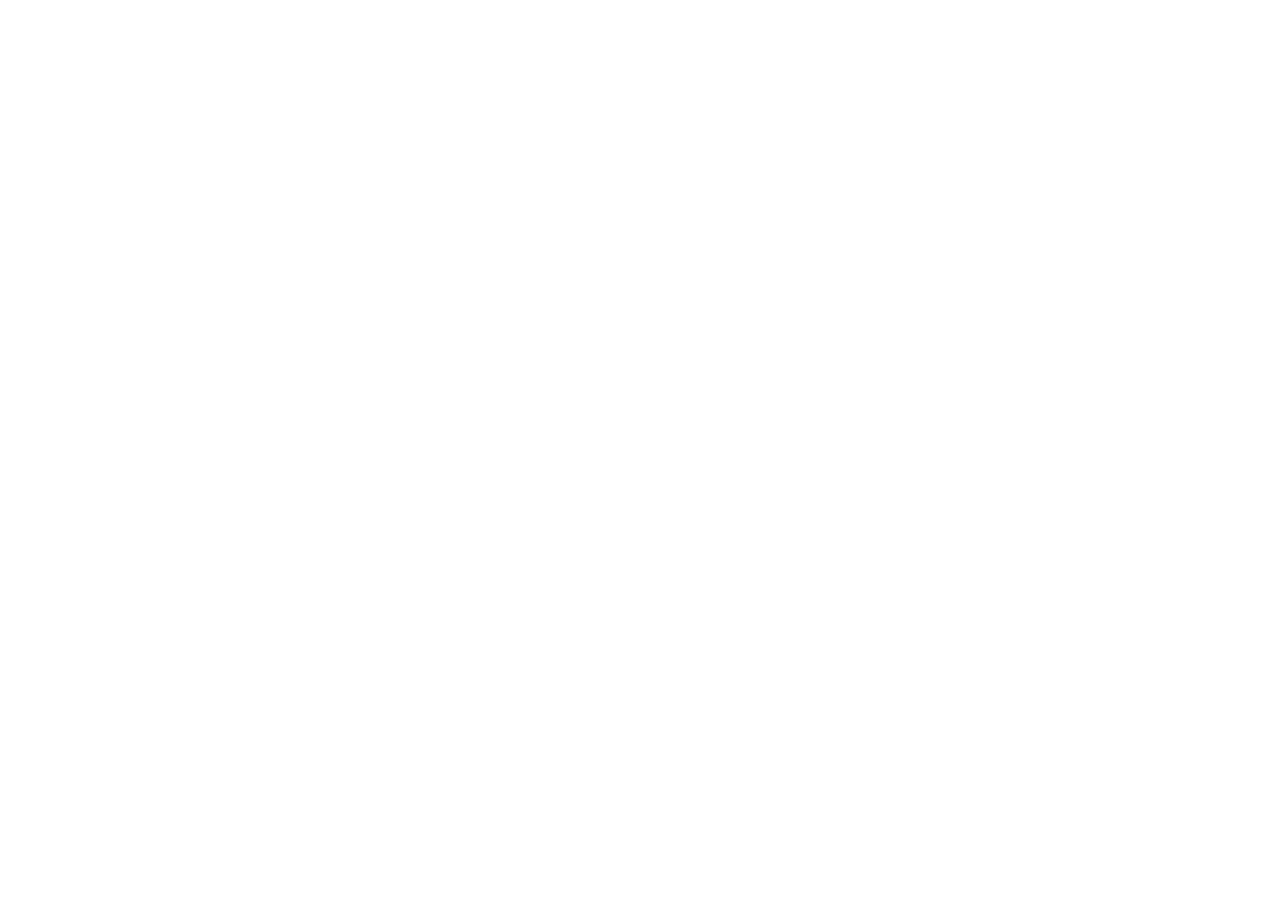
==== index.html @ 3fff68a6 "update" ====
<!DOCTYPE html>
<html lang="en">
<head>
    <meta charset="UTF-8">
    <meta http-equiv="X-UA-Compatible" content="IE=edge">
    <meta name="viewport" content="width=device-width, initial-scale=1.0">
    <title>Proyecto</title>
</head>
<body>
    
</body>
</html>
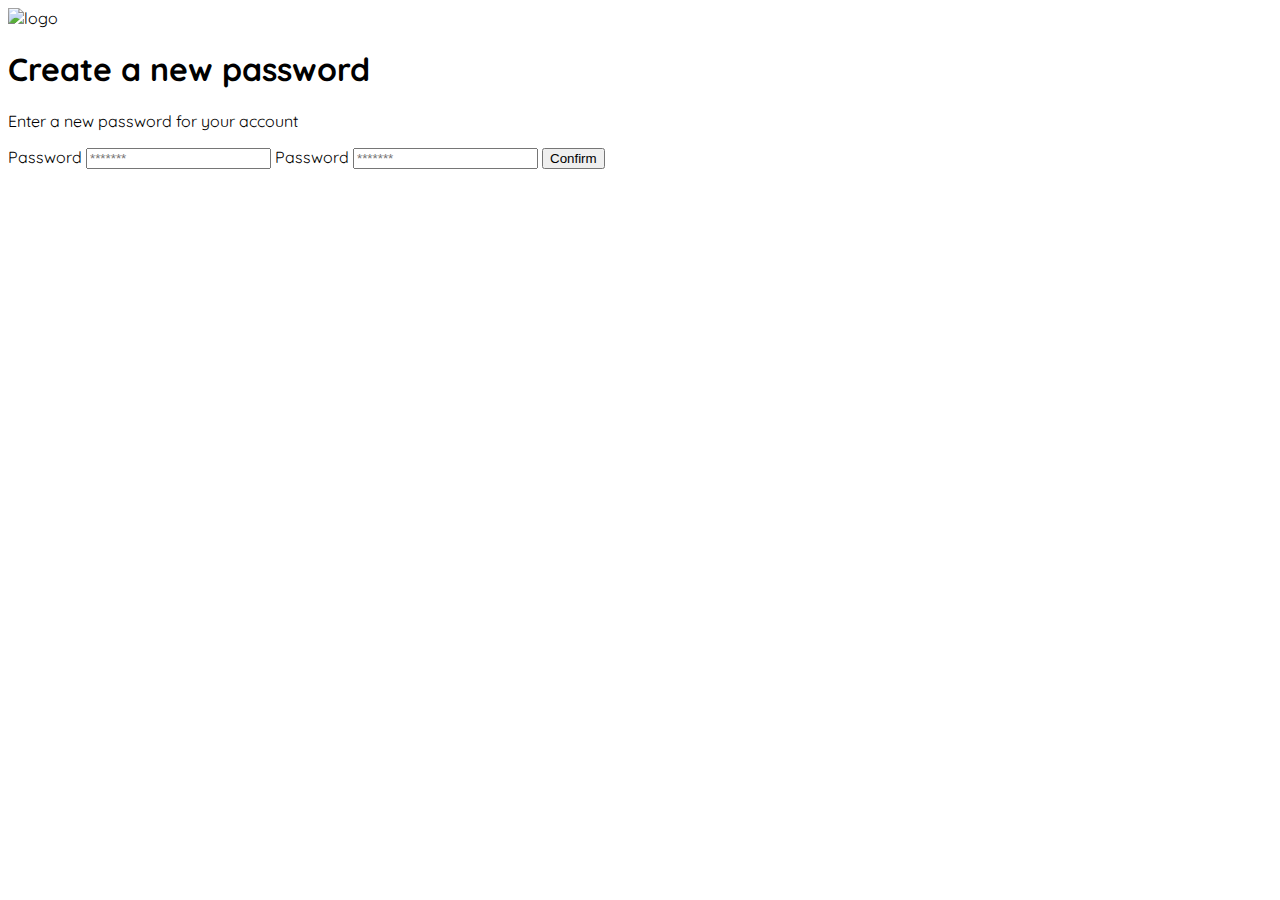
==== commit 39948dc4: "estructura login" ====
--- a/index.html
+++ b/index.html
@@ -4,9 +4,35 @@
     <meta charset="UTF-8">
     <meta http-equiv="X-UA-Compatible" content="IE=edge">
     <meta name="viewport" content="width=device-width, initial-scale=1.0">
+
+
+    <link rel="stylesheet" href="style.css">
+    <link rel="preconnect" href="https://fonts.googleapis.com">
+    <link rel="preconnect" href="https://fonts.gstatic.com" crossorigin>
+    <link href="https://fonts.googleapis.com/css2?family=Quicksand:wght@300;500;700&display=swap" rel="stylesheet">
     <title>Proyecto</title>
+    
 </head>
 <body>
+    <div class="login">
+        <div class="form-container">
+            <img src="" alt="logo"  class="logo">
+
+            <h1 class="title"> Create a new password</h1>
+            <p  class="subtitle">
+                Enter a new password for your account
+            </p>
+            <form action="/" class="form">
+                <label for="password" class="label">Password</label>
+                <input type="password" placeholder="*******" id="password" class="input input-password">
+            
+                <label for="new-password" class="label">Password</label>
+                <input type="password" placeholder="*******" id="new-password" class="input input-password">
+                <input type="submit" value="Confirm" class="primary-button login-button">
+           
+            </form>
+        </div>
+    </div>
     
 </body>
 </html>--- a/style.css
+++ b/style.css
@@ -0,0 +1,12 @@
+:root{
+    --white: #FFFFFF;
+    --black: #000000;
+    --dark: #232830;
+    --very-light-pink: #C7C7C7;
+    --text-input-field: #F7F7F7;
+    --hospital-green: #ACD9B2;
+}
+
+body{
+    font-family: 'Quicksand', sans-serif;
+}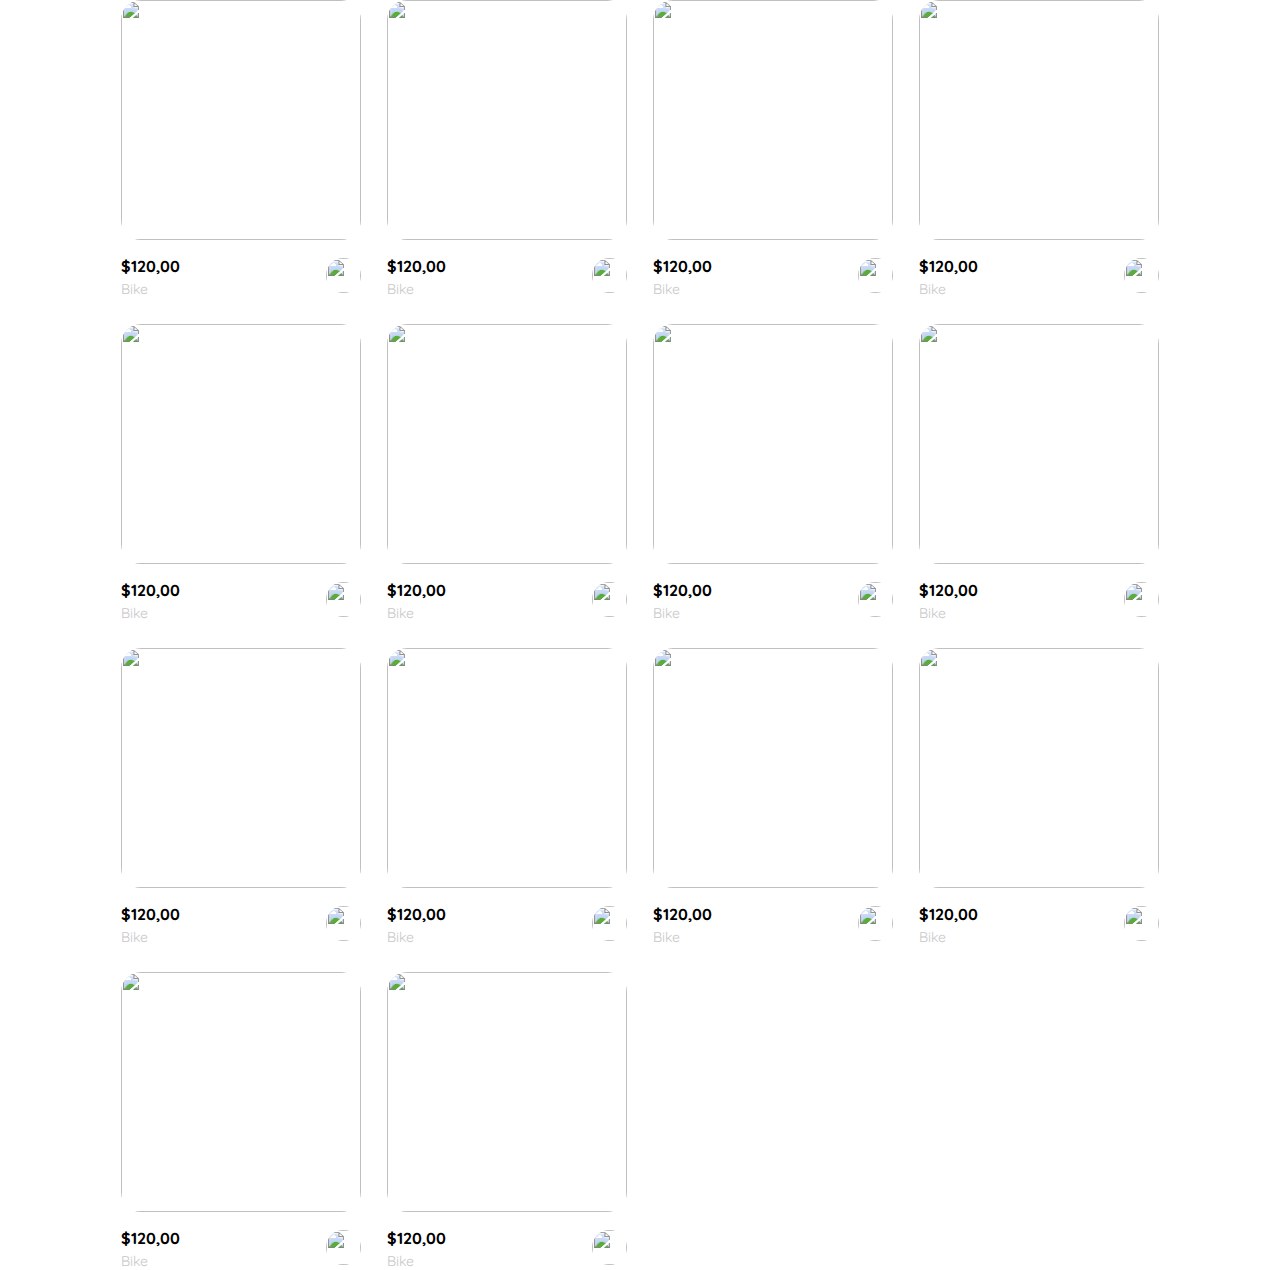
==== commit 4c0a7e11: "index" ====
--- a/index.html
+++ b/index.html
@@ -10,29 +10,229 @@
     <link rel="preconnect" href="https://fonts.googleapis.com">
     <link rel="preconnect" href="https://fonts.gstatic.com" crossorigin>
     <link href="https://fonts.googleapis.com/css2?family=Quicksand:wght@300;500;700&display=swap" rel="stylesheet">
-    <title>Proyecto</title>
+    <title>INICIO</title>
     
 </head>
 <body>
-    <div class="login">
-        <div class="form-container">
-            <img src="" alt="logo"  class="logo">
-
-            <h1 class="title"> Create a new password</h1>
-            <p  class="subtitle">
-                Enter a new password for your account
-            </p>
-            <form action="/" class="form">
-                <label for="password" class="label">Password</label>
-                <input type="password" placeholder="*******" id="password" class="input input-password">
-            
-                <label for="new-password" class="label">Password</label>
-                <input type="password" placeholder="*******" id="new-password" class="input input-password">
-                <input type="submit" value="Confirm" class="primary-button login-button">
+
+    <section class="main-container">
+        <div    class="cards-container">
+            <div  class="product-card">
+                <img src="https://images.pexels.com/photos/276517/pexels-photo-276517.jpeg?auto=compress&cs=tinysrgb&w=1260&h=750&dpr=1" alt="">
+                <div class="product-info">
+                    <div>
+                        <p>$120,00</p>
+                        <p>Bike</p>
+                    </div>
+ 
+                    <figure>
+                        <img src="./Icons/bt_add_to_cart.svg" alt="">
+                    </figure>
+                </div>
+                
+            </div>
+
+
+            <div  class="product-card">
+                <img src="https://images.pexels.com/photos/276517/pexels-photo-276517.jpeg?auto=compress&cs=tinysrgb&w=1260&h=750&dpr=1" alt="">
+                <div class="product-info">
+                    <div>
+                        <p>$120,00</p>
+                        <p>Bike</p>
+                    </div>
+ 
+                    <figure>
+                        <img src="./Icons/bt_add_to_cart.svg" alt="">
+                    </figure>
+                </div>
+                
+            </div>
+
+            <div  class="product-card">
+                <img src="https://images.pexels.com/photos/276517/pexels-photo-276517.jpeg?auto=compress&cs=tinysrgb&w=1260&h=750&dpr=1" alt="">
+                <div class="product-info">
+                    <div>
+                        <p>$120,00</p>
+                        <p>Bike</p>
+                    </div>
+ 
+                    <figure>
+                        <img src="./Icons/bt_add_to_cart.svg" alt="">
+                    </figure>
+                </div>
+                
+            </div>
+
+            <div  class="product-card">
+                <img src="https://images.pexels.com/photos/276517/pexels-photo-276517.jpeg?auto=compress&cs=tinysrgb&w=1260&h=750&dpr=1" alt="">
+                <div class="product-info">
+                    <div>
+                        <p>$120,00</p>
+                        <p>Bike</p>
+                    </div>
+ 
+                    <figure>
+                        <img src="./Icons/bt_add_to_cart.svg" alt="">
+                    </figure>
+                </div>
+                
+            </div>
+
+            <div  class="product-card">
+                <img src="https://images.pexels.com/photos/276517/pexels-photo-276517.jpeg?auto=compress&cs=tinysrgb&w=1260&h=750&dpr=1" alt="">
+                <div class="product-info">
+                    <div>
+                        <p>$120,00</p>
+                        <p>Bike</p>
+                    </div>
+ 
+                    <figure>
+                        <img src="./Icons/bt_add_to_cart.svg" alt="">
+                    </figure>
+                </div>
+                
+            </div>
+
+            <div  class="product-card">
+                <img src="https://images.pexels.com/photos/276517/pexels-photo-276517.jpeg?auto=compress&cs=tinysrgb&w=1260&h=750&dpr=1" alt="">
+                <div class="product-info">
+                    <div>
+                        <p>$120,00</p>
+                        <p>Bike</p>
+                    </div>
+ 
+                    <figure>
+                        <img src="./Icons/bt_add_to_cart.svg" alt="">
+                    </figure>
+                </div>
+                
+            </div>
+
+            <div  class="product-card">
+                <img src="https://images.pexels.com/photos/276517/pexels-photo-276517.jpeg?auto=compress&cs=tinysrgb&w=1260&h=750&dpr=1" alt="">
+                <div class="product-info">
+                    <div>
+                        <p>$120,00</p>
+                        <p>Bike</p>
+                    </div>
+ 
+                    <figure>
+                        <img src="./Icons/bt_add_to_cart.svg" alt="">
+                    </figure>
+                </div>
+                
+            </div>
+
+            <div  class="product-card">
+                <img src="https://images.pexels.com/photos/276517/pexels-photo-276517.jpeg?auto=compress&cs=tinysrgb&w=1260&h=750&dpr=1" alt="">
+                <div class="product-info">
+                    <div>
+                        <p>$120,00</p>
+                        <p>Bike</p>
+                    </div>
+ 
+                    <figure>
+                        <img src="./Icons/bt_add_to_cart.svg" alt="">
+                    </figure>
+                </div>
+                
+            </div>
+
+            <div  class="product-card">
+                <img src="https://images.pexels.com/photos/276517/pexels-photo-276517.jpeg?auto=compress&cs=tinysrgb&w=1260&h=750&dpr=1" alt="">
+                <div class="product-info">
+                    <div>
+                        <p>$120,00</p>
+                        <p>Bike</p>
+                    </div>
+ 
+                    <figure>
+                        <img src="./Icons/bt_add_to_cart.svg" alt="">
+                    </figure>
+                </div>
+                
+            </div>
+
+            <div  class="product-card">
+                <img src="https://images.pexels.com/photos/276517/pexels-photo-276517.jpeg?auto=compress&cs=tinysrgb&w=1260&h=750&dpr=1" alt="">
+                <div class="product-info">
+                    <div>
+                        <p>$120,00</p>
+                        <p>Bike</p>
+                    </div>
+ 
+                    <figure>
+                        <img src="./Icons/bt_add_to_cart.svg" alt="">
+                    </figure>
+                </div>
+                
+            </div>
+
+            <div  class="product-card">
+                <img src="https://images.pexels.com/photos/276517/pexels-photo-276517.jpeg?auto=compress&cs=tinysrgb&w=1260&h=750&dpr=1" alt="">
+                <div class="product-info">
+                    <div>
+                        <p>$120,00</p>
+                        <p>Bike</p>
+                    </div>
+ 
+                    <figure>
+                        <img src="./Icons/bt_add_to_cart.svg" alt="">
+                    </figure>
+                </div>
+                
+            </div>
+
+
+            <div  class="product-card">
+                <img src="https://images.pexels.com/photos/276517/pexels-photo-276517.jpeg?auto=compress&cs=tinysrgb&w=1260&h=750&dpr=1" alt="">
+                <div class="product-info">
+                    <div>
+                        <p>$120,00</p>
+                        <p>Bike</p>
+                    </div>
+ 
+                    <figure>
+                        <img src="./Icons/bt_add_to_cart.svg" alt="">
+                    </figure>
+                </div>
+                
+            </div>
+
+            <div  class="product-card">
+                <img src="https://images.pexels.com/photos/276517/pexels-photo-276517.jpeg?auto=compress&cs=tinysrgb&w=1260&h=750&dpr=1" alt="">
+                <div class="product-info">
+                    <div>
+                        <p>$120,00</p>
+                        <p>Bike</p>
+                    </div>
+ 
+                    <figure>
+                        <img src="./Icons/bt_add_to_cart.svg" alt="">
+                    </figure>
+                </div>
+                
+            </div>
+
+
+            <div  class="product-card">
+                <img src="https://images.pexels.com/photos/276517/pexels-photo-276517.jpeg?auto=compress&cs=tinysrgb&w=1260&h=750&dpr=1" alt="">
+                <div class="product-info">
+                    <div>
+                        <p>$120,00</p>
+                        <p>Bike</p>
+                    </div>
+ 
+                    <figure>
+                        <img src="./Icons/bt_add_to_cart.svg" alt="">
+                    </figure>
+                </div>
+                
+            </div>
            
-            </form>
         </div>
-    </div>
+    </section>
+    
     
 </body>
 </html>--- a/style.css
+++ b/style.css
@@ -1,12 +1,261 @@
 :root{
+    /* variables generales*/
     --white: #FFFFFF;
     --black: #000000;
     --dark: #232830;
     --very-light-pink: #C7C7C7;
     --text-input-field: #F7F7F7;
     --hospital-green: #ACD9B2;
+    --sm: 14px;
+    --md: 16px;
+    --lg: 18px;
 }
 
 body{
     font-family: 'Quicksand', sans-serif;
+    margin: 0;
+}
+
+.login{
+    width: 100%;
+    height:  100vh;
+    /* centrar login*/
+    display: grid;
+    place-items: center;
+}
+
+.form-container{
+    display: grid;
+    grid-template-rows: auto 1fr auto;
+    width: 300px;
+}
+
+.form-container-email{
+    display: grid;
+    grid-template-rows: auto 1fr auto;
+    width: 300px;
+    justify-items: center;
+}
+
+.logo{
+    width: 150px;
+    margin-bottom: 48px;
+    justify-self: center;
+    display: none;
+}
+.title{
+    font-size: var(--lg);
+    margin-bottom: 12px;
+    text-align: center;
+}
+
+.title-account{
+    font-size: var(--lg);
+    margin-bottom: 32px;
+    text-align: start;
+}
+.subtitle{
+    color: var(--very-light-pink);
+    font-size: var(--md);
+    font-weight: 300;
+    margin-top: 0;
+    margin-bottom: 32px;
+    text-align: center;
+}
+
+.email-image{
+    width: 132px;
+    height: 132px;
+    border-radius: 50%;
+    background-color: var(--text-input-field);
+    display: flex;
+    justify-content: center;
+    align-items: center;
+    margin-bottom: 24px;
+}
+.email-image img{
+    width: 80px;
+}
+.resend{
+    font-size: var(--sm);
+}
+
+.resend span{
+   color: var(--very-light-pink); 
+}
+
+.resend a{
+    color: var(--hospital-green);
+    text-decoration: none;
+}
+
+.label{
+    font-size: var(--sm);
+    font-weight: bold;
+    margin-bottom: 4px; 
+}
+
+.input{
+    background-color: var(--text-input-field);
+    border: none;
+    border-radius: 8px;
+    height: 30px;
+    font-size: var(--md);
+    padding: 6px;
+    margin-bottom: 12px;
+}
+
+.input-email, .input-name{
+    margin-bottom: 22px;
+}
+
+
+.primary-button{
+    background-color: var(--hospital-green);  
+    border-radius: 8px;
+    border: none;
+    color: var(--white);
+    width: 100%;
+    cursor: pointer;
+    font-size: var(--md);
+    font-weight: bold;
+    height: 50px;
+}
+
+.secondary-button{
+    background-color: var(--white);  
+    border-radius: 8px;
+    border: 1px solid var(--hospital-green);
+    color: var(--hospital-green);
+    width: 100%;
+    cursor: pointer;
+    font-size: var(--md);
+    font-weight: bold;
+    height: 50px;
+}
+
+
+.login-button{
+    margin-top: 14px;
+    margin-bottom: 30px;
+
+}
+
+.value{
+    color:  var(--very-light-pink);
+    font-size: var(--md);
+    margin: 8px 0 32px 0;
+}
+
+
+.form{
+    display: flex;
+    /*uno abajo del otro*/
+    flex-direction: column;
+}
+
+.form-account{
+    display: flex;
+    /*uno abajo del otro*/
+    flex-direction: column;
+}
+
+.form-account div{
+    display: flex;
+    flex-direction: column;
+}
+.form a {
+    color: var(--hospital-green);
+    font-size: var(--sm);
+    text-align: center;
+    /*quitarle line al link*/
+    text-decoration: none;
+    margin-bottom: 54px;
+}
+
+.cards-container{
+    display: grid;
+    grid-template-columns:repeat(auto-fill, 240px);
+    /*espacios entre cards*/
+    gap: 26px;
+    place-content: center;
+}
+
+.product-card{
+    width: 240px;
+}
+
+.product-card img{
+    width: 240px;
+    height: 240px;
+    border-radius: 20px;
+    /*tamaño original*/
+    object-fit: cover;
+}
+
+.product-info{
+    display: flex;
+    /*uno al lado del otro y quede espacio en medio*/
+    justify-content: space-between;  
+    /* forma vertical*/
+    align-items: center;
+    margin-top: 12px
+}
+
+.product-info div p:nth-child(1){
+    font-weight: bold;
+    font-size: var(--md);
+    margin-top: 0;
+    margin-bottom: 4px;
+
+}
+
+.product-info div p:nth-child(2){
+    font-size: var(--sm);
+    margin-top: 0;
+    margin-bottom: 0;
+    color:  var(--very-light-pink);
+}
+.product-info figure {
+    margin: 0;
+}
+
+.product-info figure img{
+    width: 35px;
+    height: 35px;
+}
+
+/*despues de esta medida*/
+@media(max-width: 640px)  {
+    .logo{
+        display: block;
+    }
+    .secondary-button {
+        width: 300px;
+        position: absolute;
+        bottom: 0;
+        margin-bottom: 24px;
+    }
+
+    .form-container{
+        height: 100%;
+    }    
+    .form-account{
+        height: 100%;
+        justify-content: space-between;
+    }
+
+    .cards-container{
+        grid-template-columns: repeat(auto-fill, 140px);
+    }
+
+    .product-card{
+        width: 140px;
+    }
+    
+    .product-card img{
+        width: 140px;
+        height: 140px;
+       
+    }
 }